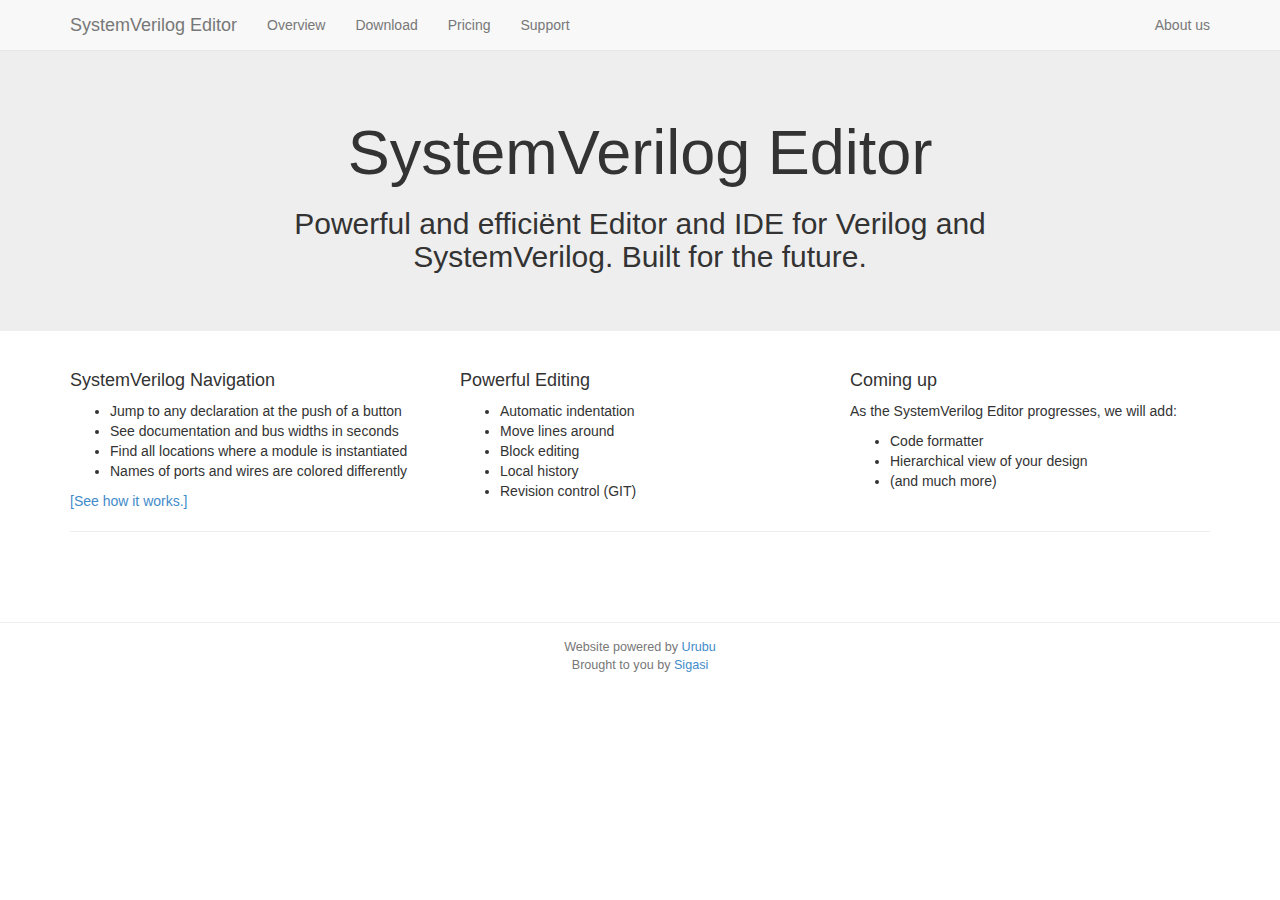
==== index.html @ 9151ebfb "Update urubu site" ====
<!DOCTYPE html>
<html>
  <head>
    <title>SystemVerilog Editor</title>
    <meta name="viewport" content="width=device-width, initial-scale=1.0">
    <meta charset="utf-8">
    <!-- Bootstrap -->

    <link href="/css/bootstrap.min.css" rel="stylesheet" media="screen">
    <link href="/css/site.css" rel="stylesheet" media="screen">
    <link href="/css/syntax.css" rel="stylesheet" media="screen">

    <!-- HTML5 Shim and Respond.js IE8 support of HTML5 elements and media queries -->
    <!-- WARNING: Respond.js doesn't work if you view the page via file:// -->
    <!--[if lt IE 9]>
      <script src="https://oss.maxcdn.com/libs/html5shiv/3.7.0/html5shiv.js"></script>
      <script src="https://oss.maxcdn.com/libs/respond.js/1.3.0/respond.min.js"></script>
    <![endif]-->
  </head>

  <body>

    <!-- Fixed navbar -->
    <div class="navbar navbar-default navbar-fixed-top">
      <div class="container">
        <div class="navbar-header">
          <button type="button" class="navbar-toggle" data-toggle="collapse" data-target=".navbar-collapse">
            <span class="icon-bar"></span>
            <span class="icon-bar"></span>
            <span class="icon-bar"></span>
          </button>
          <a class="navbar-brand" href="/">SystemVerilog Editor</a>
        </div>
        <div class="navbar-collapse collapse">

          <ul class="nav navbar-nav navbar-left">
 
            <li><a href="/overview.html">Overview</a></li>
            <li><a href="/download.html">Download</a></li>
            <li><a href="/pricing.html">Pricing</a></li>
            <li><a href="http://insights.sigasi.com">Support</a></li>
          </ul>

          <ul class="nav navbar-nav navbar-right">
            <li><a href="/about.html">About us</a></li>
          </ul>

        </div><!--/.nav-collapse -->
      </div>
    </div>


<div class="jumbotron">
    <div class="container text-center">
        <div class="row">
            <div class="col-md-8 col-md-offset-2">
                <h1>SystemVerilog Editor</h1>
                <h2>Powerful and efficiënt Editor and IDE for Verilog and SystemVerilog. Built for the future.</h2>
             </div>
        </div>
    </div>
</div>

<div class="container">
<div class="row">
    <div class="col-md-4">
        <h4>SystemVerilog Navigation</h4>
        <ul>
        <li>Jump to any declaration at the push of a button
        <li>See documentation and bus widths in seconds
        <li>Find all locations where a module is instantiated
        <li>Names of ports and wires are colored differently
        </ul>
        <a href="/features">[See how it works.]</a>
    </div>
    <div class="col-md-4">
        <h4>Powerful Editing</h4>
        <ul>
        <li>Automatic indentation
        <li>Move lines around
        <li>Block editing
        <li>Local history
        <li>Revision control (GIT)
        </ul>
    </div> 
    <div class="col-md-4">
        <h4>Coming up</h4>
        <p>As the SystemVerilog Editor progresses, we will add:</p>
        <ul>
        <li>Code formatter
        <li>Hierarchical view of your design
        <li>(and much more)
        </ul>
    </div> 
</div>

<p><hr >
<div class="clearfix visible-md visible-lg"></div></p>
<div class="field-item even" property="content:encoded"> <p style="text-align: center;"><a class="wistia-popover[height=500,playerColor=7b796a,width=800]" href="//fast.wistia.net/embed/iframe/sx15wapifo?popover=true"><img alt="" src="https://embed-ssl.wistia.com/deliveries/b5dd8544600eb65b1596522684cc3a17545b0d14.jpg?image_play_button=true&amp;image_play_button_color=7b796ae0&amp;image_crop_resized=400x250"></a> </p>
<script charset="ISO-8859-1" src="//fast.wistia.com/assets/external/popover-v1.js"></script></div>
</div>

    <div class="footer">
        <p>Website powered by <a href="http://urubu.jandecaluwe.com">Urubu</a></p>
        <p>Brought to you by <a href="http://www.sigasi.com">Sigasi</a></p>
    </div>



    <!-- jQuery (necessary for Bootstrap's JavaScript plugins) -->
    <script src="https://code.jquery.com/jquery.js"></script>
    <!-- Include all compiled plugins (below), or include individual files as needed -->
    <script src="//netdna.bootstrapcdn.com/bootstrap/3.3.4/js/bootstrap.min.js"></script>

  </body>
</html>
---- css/site.css ----
body {
  position: relative;
  padding-top: 50px;
  padding-bottom: 20px;
}

code {
  /* color: inherit; */
  background-color: transparent;
}

.page-header {
  margin-top: 30px;
}

.breadcrumb {
  margin-top: 20px;
}

.content h2:first-of-type {
  margin-top: 0px;
}

.half-rule {
  width: 100px;
  margin: 25px auto;
}


.fa {
  margin-right: 0.5em;
}

.checklist {
  padding: 0;
  list-style: none;
}

/* footer */

.footer {
  margin-top: 30px;
  padding-top: 16px;
  color: #777;
  border-top: 1px solid #eee;
  font-size: 90%;
  text-align: center;
}

.footer p {
  margin: 0px;
}

/* toc */

.sidebar {
  font-size: 90%;
  line-height: normal
}

.toc ul  {
  padding-left: 0;
  list-style: none;
}

.toc ul li {
  padding-top: 3px;
}

.toc ul ul {
  padding-left: 10px;
  font-size: 95%;
}

/* heading scrolling */

h2[id]:before, 
h3[id]:before{
  content: "";
  display: block;
  height: 70px;
  margin-top:-70px;
}

/* affix hacks from boostrap 3.0 docs */
.sidebar.affix {
    position: static;
}

@media (min-width: 992px) {
  /* Widen the fixed sidebar */
  .sidebar.affix,
  .sidebar.affix-bottom {
    width: 213px;
  } 
  .sidebar.affix {
    position: fixed; /* Undo the static from mobile first approach */
    top: 80px;
  }
  .sidebar.affix-bottom {
    position: absolute; /* Undo the static from mobile first approach */
  }
}

@media (min-width: 1200px) {
  /* Widen the fixed sidebar again */
  .sidebar.affix,
  .sidebar.affix-bottom {
    width: 263px;
  }
}
---- css/syntax.css ----
.codehilite  { background: #ffffff; }
.codehilite .c { color: #999988; font-style: italic } /* Comment */
.codehilite .err { color: #a61717; background-color: #e3d2d2 } /* Error */
.codehilite .k { font-weight: bold } /* Keyword */
.codehilite .o { font-weight: bold } /* Operator */
.codehilite .cm { color: #999988; font-style: italic } /* Comment.Multiline */
.codehilite .cp { color: #999999; font-weight: bold } /* Comment.Preproc */
.codehilite .c1 { color: #999988; font-style: italic } /* Comment.Single */
.codehilite .cs { color: #999999; font-weight: bold; font-style: italic } /* Comment.Special */
.codehilite .gd { color: #000000; background-color: #ffdddd } /* Generic.Deleted */
.codehilite .gd .x { color: #000000; background-color: #ffaaaa } /* Generic.Deleted.Specific */
.codehilite .ge { font-style: italic } /* Generic.Emph */
.codehilite .gr { color: #aa0000 } /* Generic.Error */
.codehilite .gh { color: #999999 } /* Generic.Heading */
.codehilite .gi { color: #000000; background-color: #ddffdd } /* Generic.Inserted */
.codehilite .gi .x { color: #000000; background-color: #aaffaa } /* Generic.Inserted.Specific */
.codehilite .go { color: #888888 } /* Generic.Output */
.codehilite .gp { color: #555555 } /* Generic.Prompt */
.codehilite .gs { font-weight: bold } /* Generic.Strong */
.codehilite .gu { color: #aaaaaa } /* Generic.Subheading */
.codehilite .gt { color: #aa0000 } /* Generic.Traceback */
.codehilite .kc { font-weight: bold } /* Keyword.Constant */
.codehilite .kd { font-weight: bold } /* Keyword.Declaration */
.codehilite .kp { font-weight: bold } /* Keyword.Pseudo */
.codehilite .kr { font-weight: bold } /* Keyword.Reserved */
.codehilite .kt { color: #445588; font-weight: bold } /* Keyword.Type */
.codehilite .m { color: #009999 } /* Literal.Number */
.codehilite .s { color: #d14 } /* Literal.String */
.codehilite .na { color: #008080 } /* Name.Attribute */
.codehilite .nb { color: #0086B3 } /* Name.Builtin */
.codehilite .nc { color: #445588; font-weight: bold } /* Name.Class */
.codehilite .no { color: #008080 } /* Name.Constant */
.codehilite .ni { color: #800080 } /* Name.Entity */
.codehilite .ne { color: #990000; font-weight: bold } /* Name.Exception */
.codehilite .nf { color: #990000; font-weight: bold } /* Name.Function */
.codehilite .nn { color: #555555 } /* Name.Namespace */
.codehilite .nt { color: #000080 } /* Name.Tag */
.codehilite .nv { color: #008080 } /* Name.Variable */
.codehilite .ow { font-weight: bold } /* Operator.Word */
.codehilite .w { color: #bbbbbb } /* Text.Whitespace */
.codehilite .mf { color: #009999 } /* Literal.Number.Float */
.codehilite .mh { color: #009999 } /* Literal.Number.Hex */
.codehilite .mi { color: #009999 } /* Literal.Number.Integer */
.codehilite .mo { color: #009999 } /* Literal.Number.Oct */
.codehilite .sb { color: #d14 } /* Literal.String.Backtick */
.codehilite .sc { color: #d14 } /* Literal.String.Char */
.codehilite .sd { color: #d14 } /* Literal.String.Doc */
.codehilite .s2 { color: #d14 } /* Literal.String.Double */
.codehilite .se { color: #d14 } /* Literal.String.Escape */
.codehilite .sh { color: #d14 } /* Literal.String.Heredoc */
.codehilite .si { color: #d14 } /* Literal.String.Interpol */
.codehilite .sx { color: #d14 } /* Literal.String.Other */
.codehilite .sr { color: #009926 } /* Literal.String.Regex */
.codehilite .s1 { color: #d14 } /* Literal.String.Single */
.codehilite .ss { color: #990073 } /* Literal.String.Symbol */
.codehilite .bp { color: #999999 } /* Name.Builtin.Pseudo */
.codehilite .vc { color: #008080 } /* Name.Variable.Class */
.codehilite .vg { color: #008080 } /* Name.Variable.Global */
.codehilite .vi { color: #008080 } /* Name.Variable.Instance */
.codehilite .il { color: #009999 } /* Literal.Number.Integer.Long */
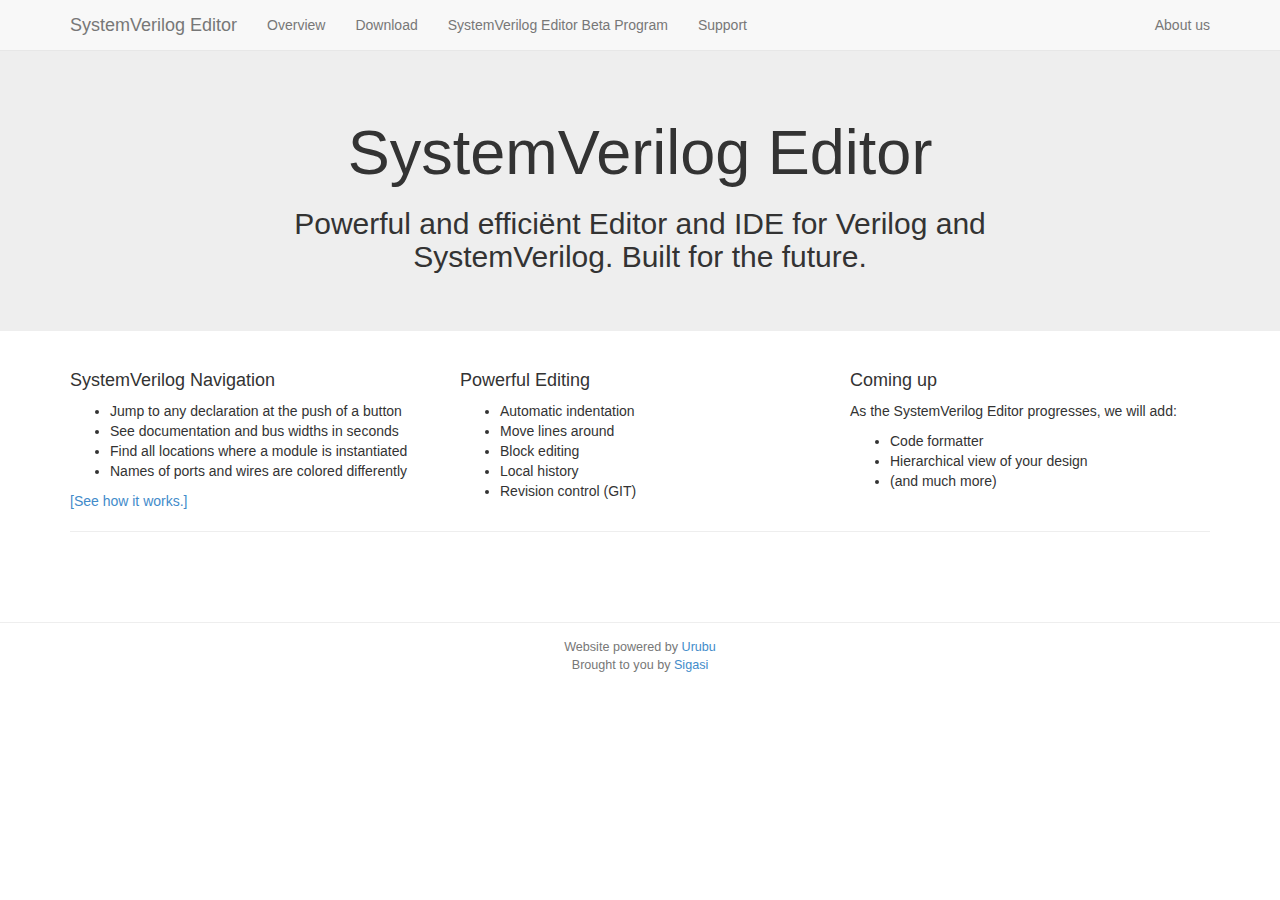
==== commit 2186479a: "Update urubu site (101c93d)" ====
--- a/index.html
+++ b/index.html
@@ -16,6 +16,15 @@
       <script src="https://oss.maxcdn.com/libs/html5shiv/3.7.0/html5shiv.js"></script>
       <script src="https://oss.maxcdn.com/libs/respond.js/1.3.0/respond.min.js"></script>
     <![endif]-->
+<script>
+	(function(i,s,o,g,r,a,m){i['GoogleAnalyticsObject']=r;i[r]=i[r]||function(){
+	(i[r].q=i[r].q||[]).push(arguments)},i[r].l=1*new Date();a=s.createElement(o),
+	m=s.getElementsByTagName(o)[0];a.async=1;a.src=g;m.parentNode.insertBefore(a,m)
+	})(window,document,'script','//www.google-analytics.com/analytics.js','ga');
+
+	ga('create', 'UA-2852630-15', 'auto');
+	ga('send', 'pageview');
+</script>
   </head>
 
   <body>
@@ -37,7 +46,7 @@
  
             <li><a href="/overview.html">Overview</a></li>
             <li><a href="/download.html">Download</a></li>
-            <li><a href="/pricing.html">Pricing</a></li>
+            <li><a href="/try.html">SystemVerilog Editor Beta Program</a></li>
             <li><a href="http://insights.sigasi.com">Support</a></li>
           </ul>
 
--- a/css/site.css
+++ b/css/site.css
@@ -1,113 +1,123 @@
 body {
-  position: relative;
-  padding-top: 50px;
-  padding-bottom: 20px;
+	position: relative;
+	padding-top: 50px;
+	padding-bottom: 20px;
 }
 
 code {
-  /* color: inherit; */
-  background-color: transparent;
+	/* color: inherit; */
+	background-color: transparent;
 }
 
 .page-header {
-  margin-top: 30px;
+	margin-top: 30px;
 }
 
 .breadcrumb {
-  margin-top: 20px;
+	margin-top: 20px;
 }
 
 .content h2:first-of-type {
-  margin-top: 0px;
+	margin-top: 0px;
 }
 
 .half-rule {
-  width: 100px;
-  margin: 25px auto;
+	width: 100px;
+	margin: 25px auto;
 }
 
-
 .fa {
-  margin-right: 0.5em;
+	margin-right: 0.5em;
 }
 
 .checklist {
-  padding: 0;
-  list-style: none;
+	padding: 0;
+	list-style: none;
 }
 
 /* footer */
 
 .footer {
-  margin-top: 30px;
-  padding-top: 16px;
-  color: #777;
-  border-top: 1px solid #eee;
-  font-size: 90%;
-  text-align: center;
+	margin-top: 30px;
+	padding-top: 16px;
+	color: #777;
+	border-top: 1px solid #eee;
+	font-size: 90%;
+	text-align: center;
 }
 
 .footer p {
-  margin: 0px;
+	margin: 0px;
 }
 
 /* toc */
 
 .sidebar {
-  font-size: 90%;
-  line-height: normal
+	font-size: 90%;
+	line-height: normal
 }
 
-.toc ul  {
-  padding-left: 0;
-  list-style: none;
+.toc ul {
+	padding-left: 0;
+	list-style: none;
 }
 
 .toc ul li {
-  padding-top: 3px;
+	padding-top: 3px;
 }
 
 .toc ul ul {
-  padding-left: 10px;
-  font-size: 95%;
+	padding-left: 10px;
+	font-size: 95%;
 }
 
 /* heading scrolling */
 
-h2[id]:before, 
-h3[id]:before{
-  content: "";
-  display: block;
-  height: 70px;
-  margin-top:-70px;
+h2[id]:before, h3[id]:before {
+	content: "";
+	display: block;
+	height: 70px;
+	margin-top: -70px;
 }
 
 /* affix hacks from boostrap 3.0 docs */
 .sidebar.affix {
-    position: static;
+	position: static;
 }
 
 @media (min-width: 992px) {
-  /* Widen the fixed sidebar */
-  .sidebar.affix,
-  .sidebar.affix-bottom {
-    width: 213px;
-  } 
-  .sidebar.affix {
-    position: fixed; /* Undo the static from mobile first approach */
-    top: 80px;
-  }
-  .sidebar.affix-bottom {
-    position: absolute; /* Undo the static from mobile first approach */
-  }
+	/* Widen the fixed sidebar */
+	.sidebar.affix, .sidebar.affix-bottom {
+		width: 213px;
+	}
+	.sidebar.affix {
+		position: fixed; /* Undo the static from mobile first approach */
+		top: 80px;
+	}
+	.sidebar.affix-bottom {
+		position: absolute; /* Undo the static from mobile first approach */
+	}
 }
 
 @media (min-width: 1200px) {
-  /* Widen the fixed sidebar again */
-  .sidebar.affix,
-  .sidebar.affix-bottom {
-    width: 263px;
-  }
+	/* Widen the fixed sidebar again */
+	.sidebar.affix, .sidebar.affix-bottom {
+		width: 263px;
+	}
 }
 
+/* Sigasi */
 
+td {
+	padding-top: 10px;
+	padding-bottom: 10px;
+	padding-right: 20px;
+}
+.sf-button {
+	font-size: 20px;
+	background-color: navy;
+	color: white;
+	border-style: none;
+	padding: 10px;
+	margin: 15px;
+}
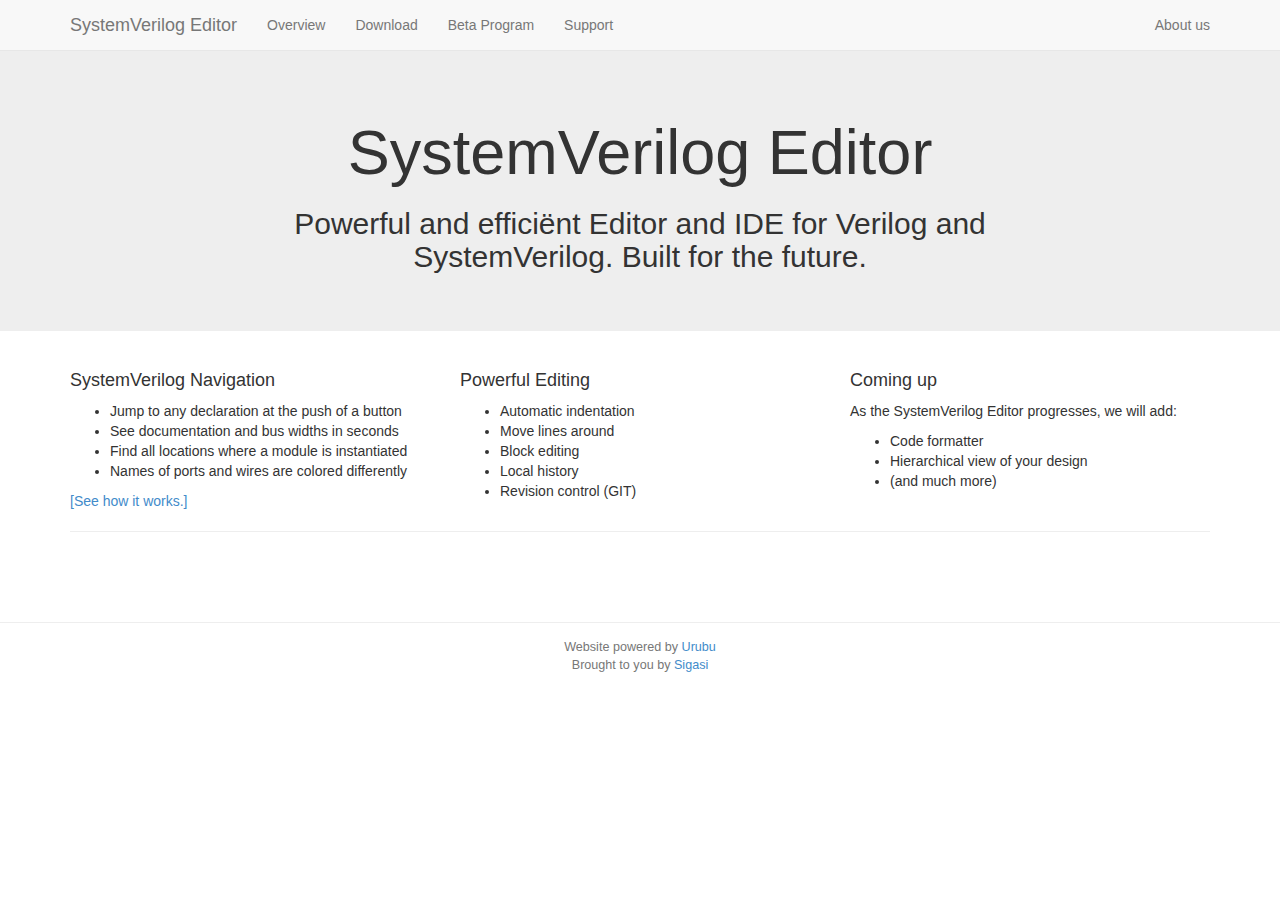
==== commit 9da8947e: "Update urubu site (cc8db53)" ====
--- a/index.html
+++ b/index.html
@@ -46,7 +46,7 @@
  
             <li><a href="/overview.html">Overview</a></li>
             <li><a href="/download.html">Download</a></li>
-            <li><a href="/try.html">SystemVerilog Editor Beta Program</a></li>
+            <li><a href="/try.html">Beta Program</a></li>
             <li><a href="http://insights.sigasi.com">Support</a></li>
           </ul>
 
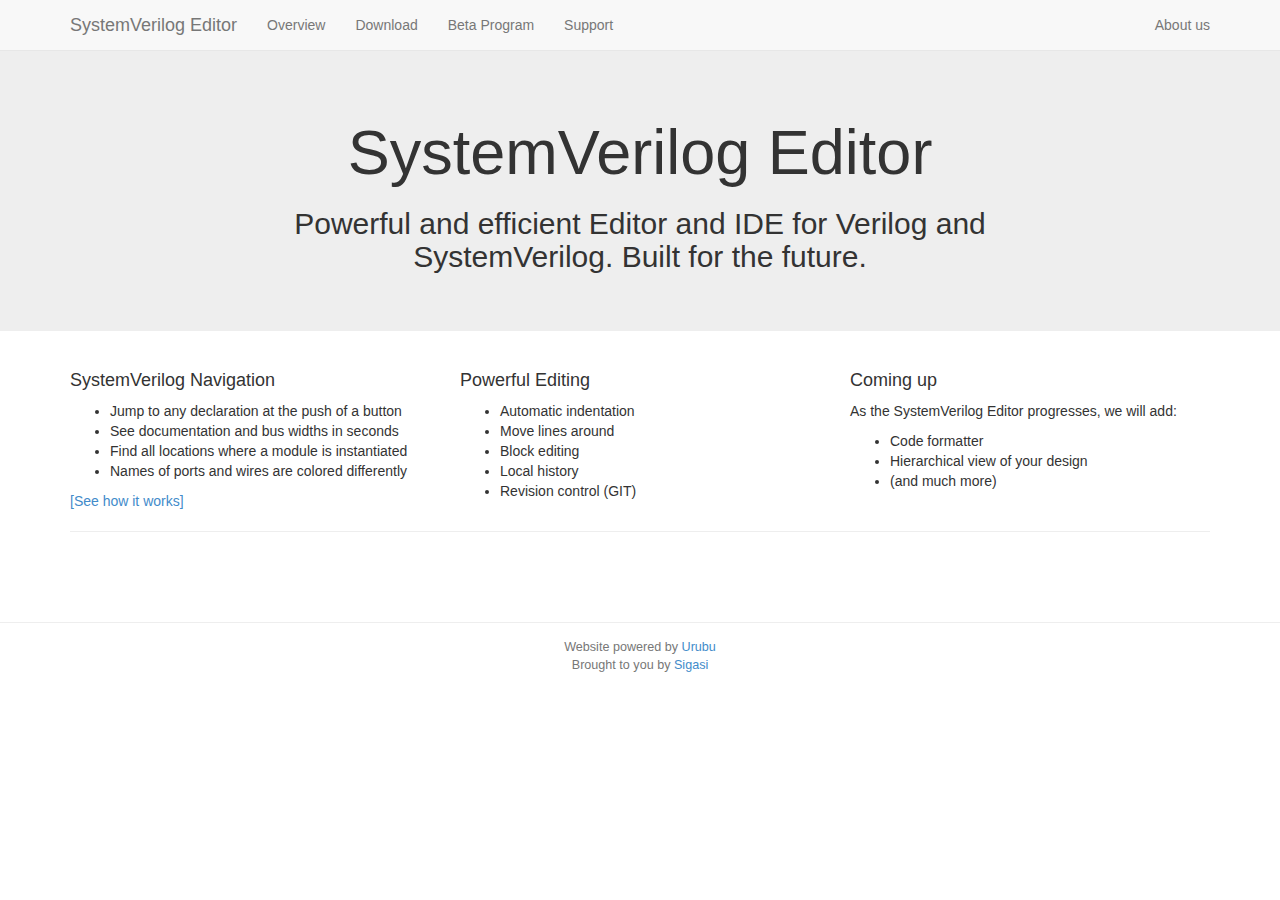
==== commit 2b823229: "Update urubu site (2b0053a)" ====
--- a/index.html
+++ b/index.html
@@ -64,7 +64,7 @@
         <div class="row">
             <div class="col-md-8 col-md-offset-2">
                 <h1>SystemVerilog Editor</h1>
-                <h2>Powerful and efficiënt Editor and IDE for Verilog and SystemVerilog. Built for the future.</h2>
+                <h2>Powerful and efficient Editor and IDE for Verilog and SystemVerilog. Built for the future.</h2>
              </div>
         </div>
     </div>
@@ -80,7 +80,7 @@
         <li>Find all locations where a module is instantiated
         <li>Names of ports and wires are colored differently
         </ul>
-        <a href="/features">[See how it works.]</a>
+        <a href="/features">[See how it works]</a>
     </div>
     <div class="col-md-4">
         <h4>Powerful Editing</h4>
